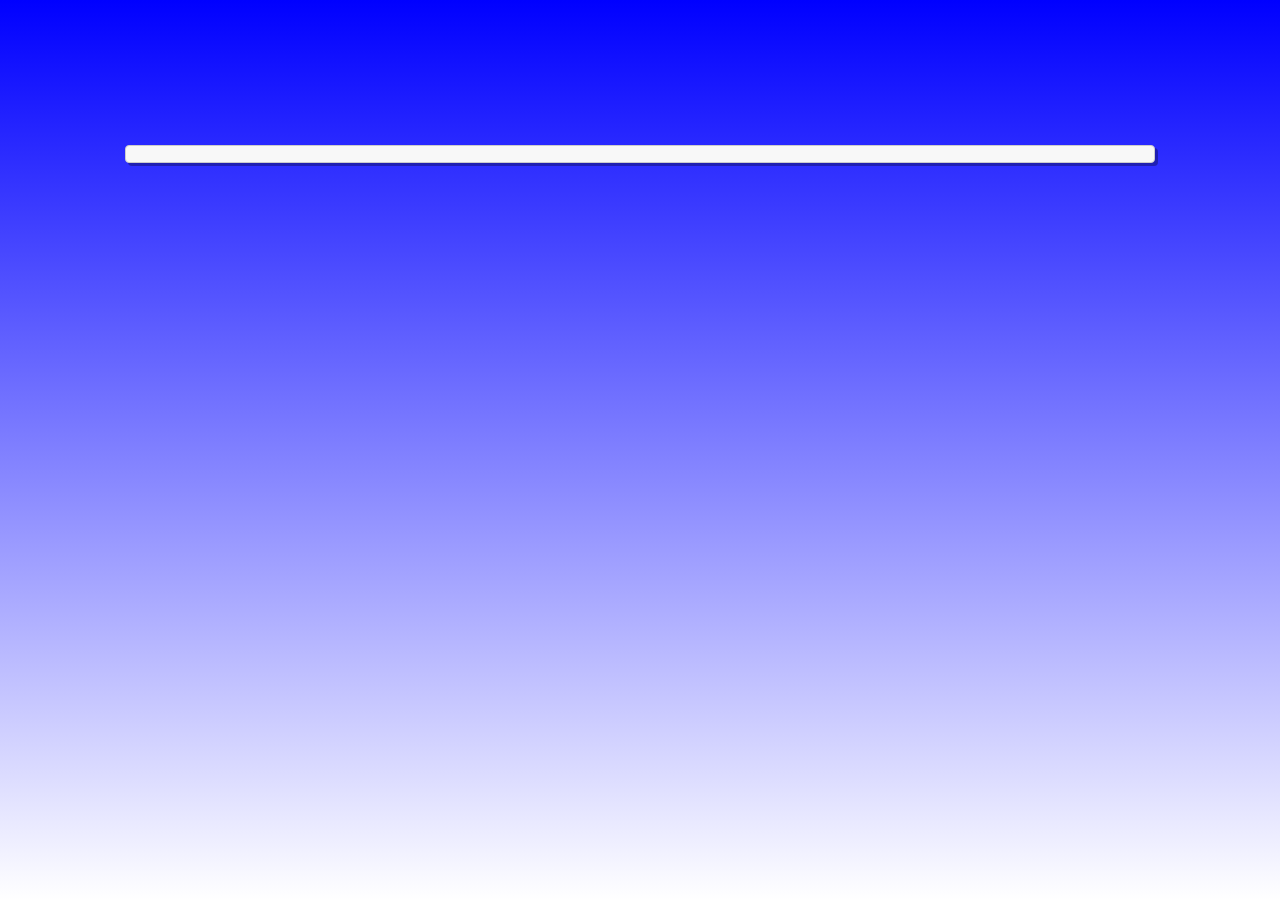
==== final.html @ cc98e469 "first commit" ====
<!DOCTYPE html>
<html>
<head>
    <meta charset="UTF-8"/>
<title>Imobiliária - Remax 300</title>
<link rel="icon" href="img/logo.png"> 
<link href="css/style.css" rel="stylesheet">  
<link href="https://cdn.jsdelivr.net/npm/bootstrap@5.1.1/dist/css/bootstrap.min.css" rel="stylesheet" integrity="sha384-F3w7mX95PdgyTmZZMECAngseQB83DfGTowi0iMjiWaeVhAn4FJkqJByhZMI3AhiU" crossorigin="anonymous">



</head>
<body>

    <div class="maindiv">
        
    </div>

    <script src="https://cdn.jsdelivr.net/npm/bootstrap@5.1.1/dist/js/bootstrap.bundle.min.js" integrity="sha384-/bQdsTh/da6pkI1MST/rWKFNjaCP5gBSY4sEBT38Q/9RBh9AH40zEOg7Hlq2THRZ" crossorigin="anonymous"></script>
    <script type="text/javascript" src="javascript/scripts.js"></script>
</body>
</html>
---- css/style.css ----
body {
    background-attachment: fixed; 
    font-family: arial, sans-serif;
    background-image: linear-gradient(180deg, blue, white);
    }

    span{
        color: red;
        font-size: 10px;
        display: flex;
    }

    p{
        display: flex;
        font-family: 'Courier New', Courier, monospace;
        padding-top: 10px;
        font-size: larger; 
        font-weight: bold;
    }
    .av{
        padding-top: 15px;
    }
    .logo300{
        max-width: 100%;
        height: 170px;
        margin: 5px;
    }
    .maindiv {
    padding: 8px;
    position: relative;
    width: 80%;
    height: 90%;
    background-color: #f8f8f8;
    margin: 145px auto 200px auto;
    border: 1px solid #ccc;
    border-radius: 4px;
    box-shadow: 3px 3px 0.3px rgba(0,0,0,.3);
    word-wrap: break-word;
    text-align: center;
    }
    .buttonsub {
    border: black;
    color: white;
    padding: 15px 32px;
    text-align: center;
    text-decoration: none;
    display: flex;
    font-size: 16px;
    margin-top: 20px;
    background-color: blue;
    }
    
    .rowedit{
        margin: 20px;
    }
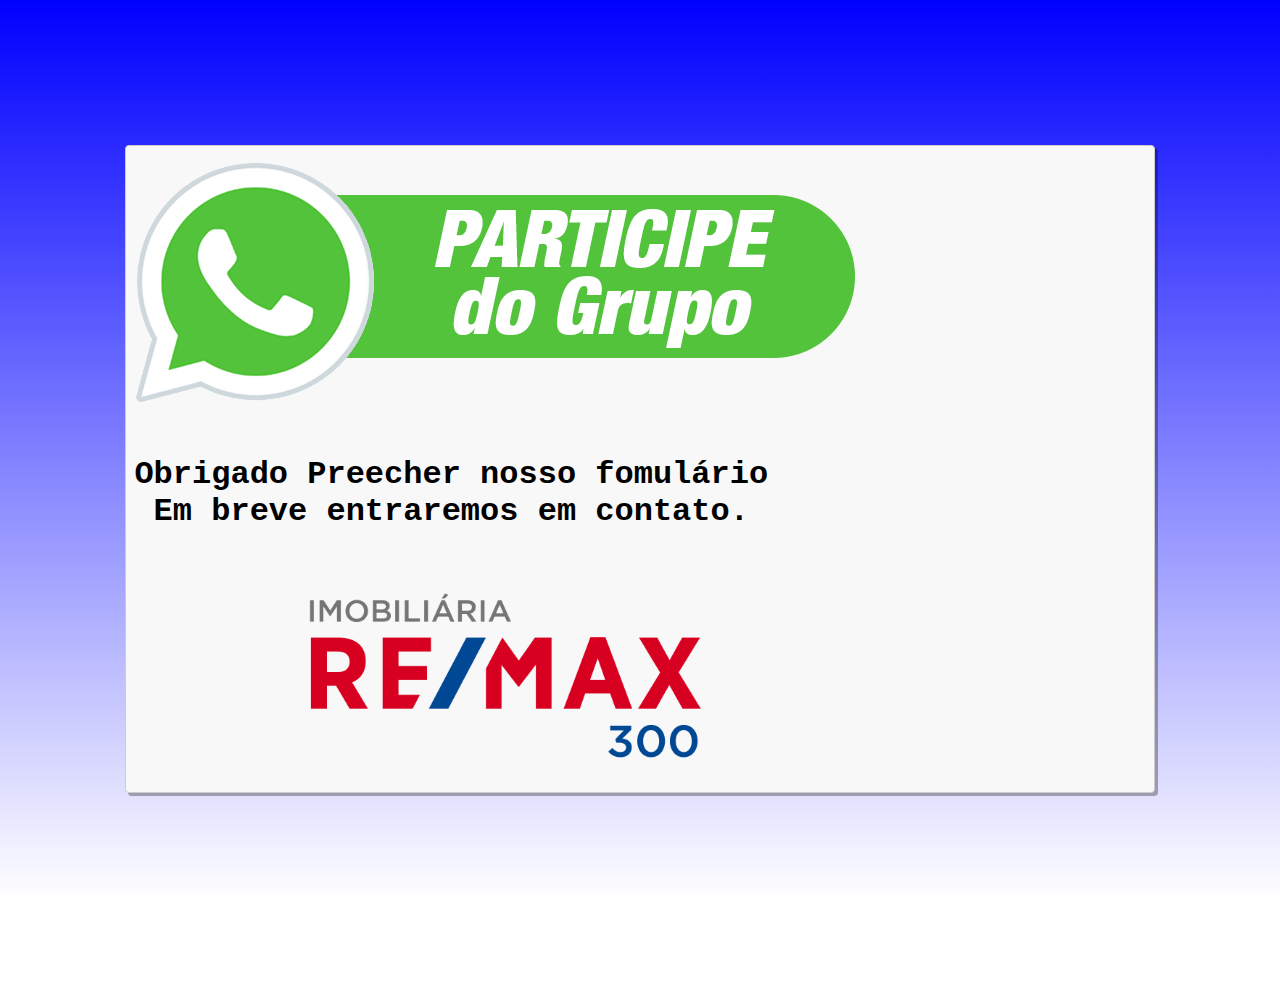
==== commit 6264b16f: "final" ====
--- a/final.html
+++ b/final.html
@@ -13,7 +13,12 @@
 <body>
 
     <div class="maindiv">
-        
+        <div class="rounded mx-auto d-block">
+                <img class="img-fluid rounded mx-auto d-block" src="img/grupo.webp" alt="whats">
+                <p class="p2 rounded mx-auto d-block">Obrigado Preecher nosso fomulário <br> Em breve entraremos em contato.</p>
+                <br>
+                <img class="img-fluid logofinal rounded mx-auto d-block" src="img/logo300.png" alt="logo300">
+        </div>
     </div>
 
     <script src="https://cdn.jsdelivr.net/npm/bootstrap@5.1.1/dist/js/bootstrap.bundle.min.js" integrity="sha384-/bQdsTh/da6pkI1MST/rWKFNjaCP5gBSY4sEBT38Q/9RBh9AH40zEOg7Hlq2THRZ" crossorigin="anonymous"></script>
--- a/css/style.css
+++ b/css/style.css
@@ -10,12 +10,20 @@
         display: flex;
     }
 
+    .conteiner{
+        display: grid;
+        justify-content: center;
+        align-items: center;
+    }
     p{
         display: flex;
         font-family: 'Courier New', Courier, monospace;
         padding-top: 10px;
         font-size: larger; 
         font-weight: bold;
+    }
+    .p2{
+        font-size: xx-large;
     }
     .av{
         padding-top: 15px;
@@ -24,6 +32,10 @@
         max-width: 100%;
         height: 170px;
         margin: 5px;
+    }
+    .logofinal{
+        max-width: 100%;
+        height: 200px;
     }
     .maindiv {
     padding: 8px;
@@ -37,7 +49,10 @@
     box-shadow: 3px 3px 0.3px rgba(0,0,0,.3);
     word-wrap: break-word;
     text-align: center;
+    display: flex;
     }
+
+
     .buttonsub {
     border: black;
     color: white;
